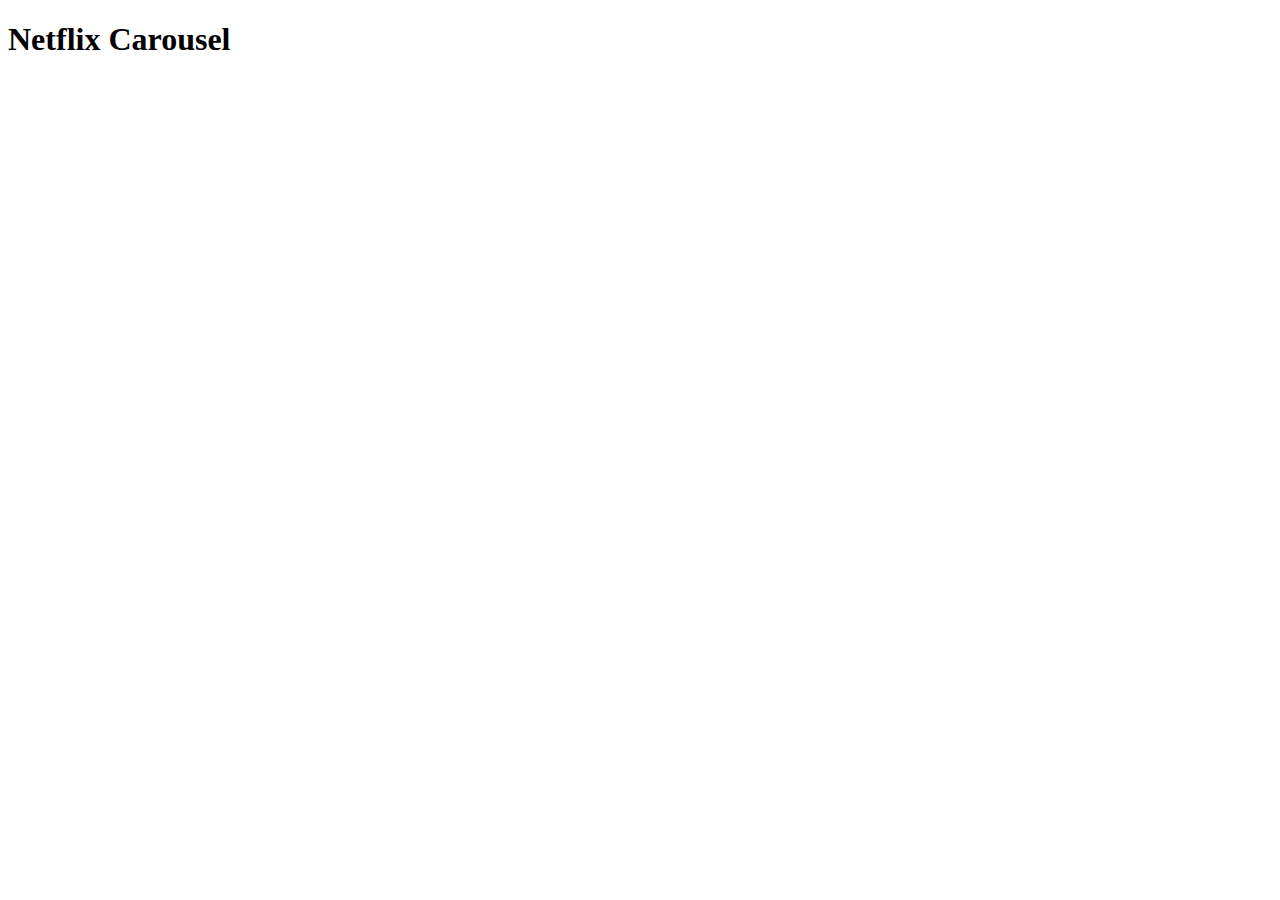
==== examples/netflix-carousel.html @ f88c274d "Adding examples" ====
<!DOCTYPE html>
<html>
    <head>
    <meta charset="utf-8">
    <meta name="viewport" content="width=device-width, initial-scale=1">
    <title>Riley Johnston - Examples - Netflix Carousel</title>
    <meta name="description" content="Welcome to my website! I am Riley, I write code.">
    <meta name="author" content="Riley Johnston">
    <link rel="icon" href="/favicon.ico">
    <link rel="icon" href="/favicon.svg" type="image/svg+xml">
</head>
<body>
    <h1>Netflix Carousel</h1>
</body>
</html>
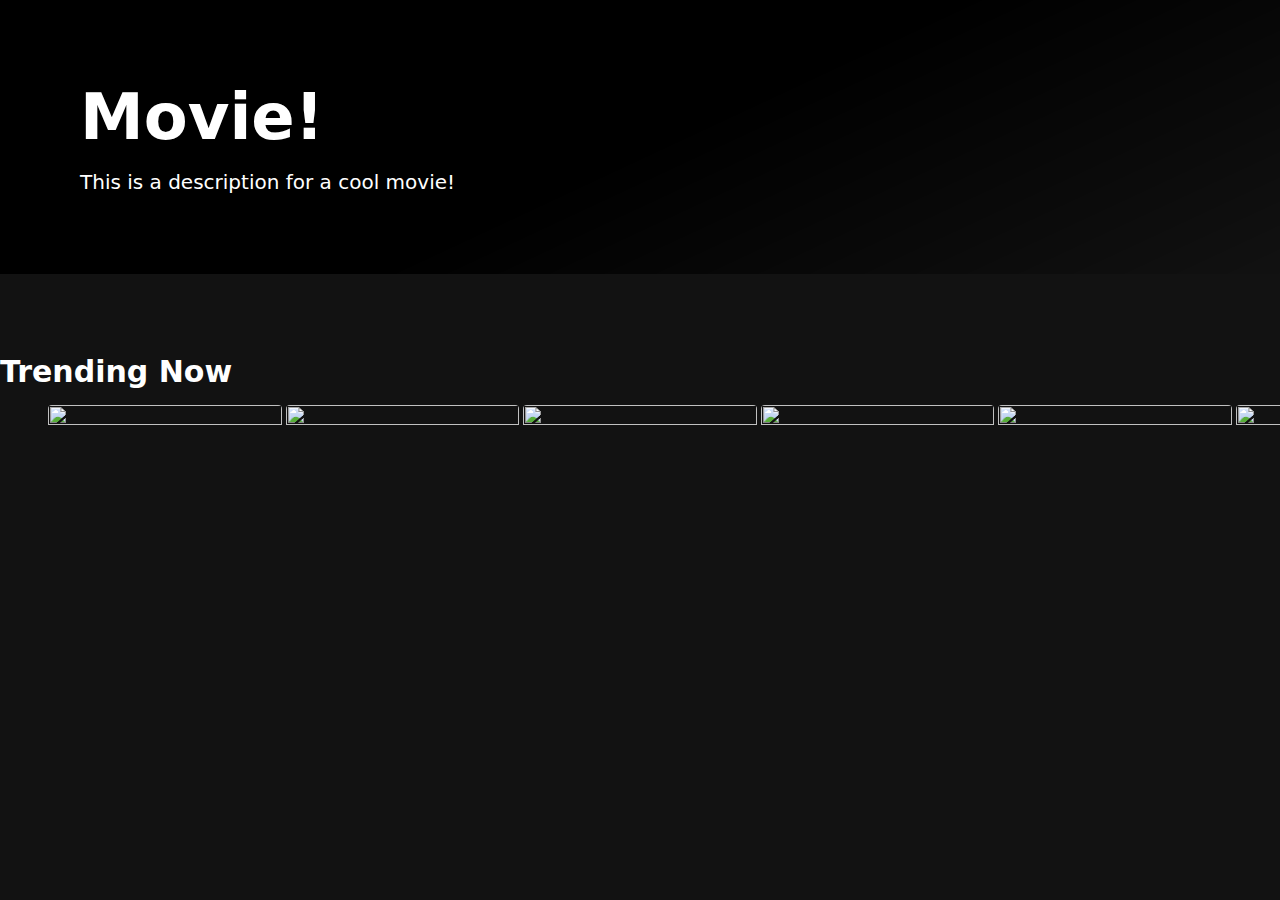
==== commit e7788a1c: "examples" ====
--- a/examples/netflix-carousel.html
+++ b/examples/netflix-carousel.html
@@ -1,15 +1,157 @@
 <!DOCTYPE html>
 <html>
-    <head>
+
+<head>
     <meta charset="utf-8">
     <meta name="viewport" content="width=device-width, initial-scale=1">
     <title>Riley Johnston - Examples - Netflix Carousel</title>
     <meta name="description" content="Welcome to my website! I am Riley, I write code.">
     <meta name="author" content="Riley Johnston">
+    <link rel="stylesheet" href="/examples/netflix-carousel.css">
     <link rel="icon" href="/favicon.ico">
     <link rel="icon" href="/favicon.svg" type="image/svg+xml">
 </head>
+
 <body>
-    <h1>Netflix Carousel</h1>
+    <header class="page-header">
+        <div class="container flow">
+            <h1 class="page-title">Movie!</h1>
+            <p>This is a description for a cool movie!</p>
+        </div>
+    </header>
+    <main>
+        <h2 class="section-title">Trending Now</h2>
+        <div class="media-container">
+        <section class="media-scroller">
+
+            <!-- Group 1 -->
+
+            <ul class="media-group" id="group-1">
+                <li class="media-element">
+                    <img src="https://images.unsplash.com/photo-1601892782633-675465fa7f3a?crop=entropy&cs=tinysrgb&fit=max&fm=jpg&ixid=MnwxNDU4OXwwfDF8cmFuZG9tfHx8fHx8fHx8MTY0MzM5ODcyOA&ixlib=rb-1.2.1&q=80&w=400" alt="" />
+                </li>
+                <li class="media-element">
+                    <img src="https://images.unsplash.com/photo-1601892782633-675465fa7f3a?crop=entropy&cs=tinysrgb&fit=max&fm=jpg&ixid=MnwxNDU4OXwwfDF8cmFuZG9tfHx8fHx8fHx8MTY0MzM5ODcyOA&ixlib=rb-1.2.1&q=80&w=400" alt="" />
+                </li>
+                <li class="media-element">
+                    <img src="https://images.unsplash.com/photo-1601892782633-675465fa7f3a?crop=entropy&cs=tinysrgb&fit=max&fm=jpg&ixid=MnwxNDU4OXwwfDF8cmFuZG9tfHx8fHx8fHx8MTY0MzM5ODcyOA&ixlib=rb-1.2.1&q=80&w=400" alt="" />
+                </li>
+                <li class="media-element">
+                    <img src="https://images.unsplash.com/photo-1601892782633-675465fa7f3a?crop=entropy&cs=tinysrgb&fit=max&fm=jpg&ixid=MnwxNDU4OXwwfDF8cmFuZG9tfHx8fHx8fHx8MTY0MzM5ODcyOA&ixlib=rb-1.2.1&q=80&w=400" alt="" />
+                </li>
+                <li class="media-element">
+                    <img src="https://images.unsplash.com/photo-1601892782633-675465fa7f3a?crop=entropy&cs=tinysrgb&fit=max&fm=jpg&ixid=MnwxNDU4OXwwfDF8cmFuZG9tfHx8fHx8fHx8MTY0MzM5ODcyOA&ixlib=rb-1.2.1&q=80&w=400" alt="" />
+                </li>
+                <a class="next" href="#group-2" aria-label="next">
+                    <svg>
+                        <use href="#next"></use>
+                    </svg>
+                </a>
+            </ul>
+
+            <!-- Group 2 -->
+
+            <ul class="media-group" id="group-2">
+                <a class="previous" href="#group-1">
+                    <svg>
+                        <use href="#previous"></use>
+                    </svg>
+                </a>
+                <li class="media-element">
+                    <img src="https://images.unsplash.com/photo-1601892782633-675465fa7f3a?crop=entropy&cs=tinysrgb&fit=max&fm=jpg&ixid=MnwxNDU4OXwwfDF8cmFuZG9tfHx8fHx8fHx8MTY0MzM5ODcyOA&ixlib=rb-1.2.1&q=80&w=400" alt="" />
+                </li>
+                <li class="media-element">
+                    <img src="https://images.unsplash.com/photo-1601892782633-675465fa7f3a?crop=entropy&cs=tinysrgb&fit=max&fm=jpg&ixid=MnwxNDU4OXwwfDF8cmFuZG9tfHx8fHx8fHx8MTY0MzM5ODcyOA&ixlib=rb-1.2.1&q=80&w=400" alt="" />
+                </li>
+                <li class="media-element">
+                    <img src="https://images.unsplash.com/photo-1601892782633-675465fa7f3a?crop=entropy&cs=tinysrgb&fit=max&fm=jpg&ixid=MnwxNDU4OXwwfDF8cmFuZG9tfHx8fHx8fHx8MTY0MzM5ODcyOA&ixlib=rb-1.2.1&q=80&w=400" alt="" />
+                </li>
+                <li class="media-element">
+                    <img src="https://images.unsplash.com/photo-1601892782633-675465fa7f3a?crop=entropy&cs=tinysrgb&fit=max&fm=jpg&ixid=MnwxNDU4OXwwfDF8cmFuZG9tfHx8fHx8fHx8MTY0MzM5ODcyOA&ixlib=rb-1.2.1&q=80&w=400" alt="" />
+                </li>
+                <li class="media-element">
+                    <img src="https://images.unsplash.com/photo-1601892782633-675465fa7f3a?crop=entropy&cs=tinysrgb&fit=max&fm=jpg&ixid=MnwxNDU4OXwwfDF8cmFuZG9tfHx8fHx8fHx8MTY0MzM5ODcyOA&ixlib=rb-1.2.1&q=80&w=400" alt="" />
+                </li>
+
+                <a class="next" href="#group-3" aria-label="next">
+                    <svg>
+                        <use href="#next"></use>
+                    </svg>
+                </a>
+            </ul>
+
+            <!-- Group 3 -->
+
+            <ul class="media-group" id="group-3">
+                <a class="previous" href="#group-2">
+                    <svg>
+                        <use href="#previous"></use>
+                    </svg>
+                </a>
+                <li class="media-element">
+                    <img src="https://images.unsplash.com/photo-1601892782633-675465fa7f3a?crop=entropy&cs=tinysrgb&fit=max&fm=jpg&ixid=MnwxNDU4OXwwfDF8cmFuZG9tfHx8fHx8fHx8MTY0MzM5ODcyOA&ixlib=rb-1.2.1&q=80&w=400" alt="" />
+                </li>
+                <li class="media-element">
+                    <img src="https://images.unsplash.com/photo-1601892782633-675465fa7f3a?crop=entropy&cs=tinysrgb&fit=max&fm=jpg&ixid=MnwxNDU4OXwwfDF8cmFuZG9tfHx8fHx8fHx8MTY0MzM5ODcyOA&ixlib=rb-1.2.1&q=80&w=400" alt="" />
+                </li>
+                <li class="media-element">
+                    <img src="https://images.unsplash.com/photo-1601892782633-675465fa7f3a?crop=entropy&cs=tinysrgb&fit=max&fm=jpg&ixid=MnwxNDU4OXwwfDF8cmFuZG9tfHx8fHx8fHx8MTY0MzM5ODcyOA&ixlib=rb-1.2.1&q=80&w=400" alt="" />
+                </li>
+                <li class="media-element">
+                    <img src="https://images.unsplash.com/photo-1601892782633-675465fa7f3a?crop=entropy&cs=tinysrgb&fit=max&fm=jpg&ixid=MnwxNDU4OXwwfDF8cmFuZG9tfHx8fHx8fHx8MTY0MzM5ODcyOA&ixlib=rb-1.2.1&q=80&w=400" alt="" />
+                </li>
+                <li class="media-element">
+                    <img src="https://images.unsplash.com/photo-1601892782633-675465fa7f3a?crop=entropy&cs=tinysrgb&fit=max&fm=jpg&ixid=MnwxNDU4OXwwfDF8cmFuZG9tfHx8fHx8fHx8MTY0MzM5ODcyOA&ixlib=rb-1.2.1&q=80&w=400" alt="" />
+                </li>
+                <a class="next" href="#group-4" aria-label="next">
+                    <svg>
+                        <use href="#next"></use>
+                    </svg>
+                </a>
+            </ul>
+
+            <!-- Group 4 -->
+
+            <ul class="media-group" id="group-4">
+                <a class="previous" href="#group-3">
+                    <svg>
+                        <use href="#previous"></use>
+                    </svg>
+                </a>
+                <li class="media-element">
+                    <img src="https://images.unsplash.com/photo-1601892782633-675465fa7f3a?crop=entropy&cs=tinysrgb&fit=max&fm=jpg&ixid=MnwxNDU4OXwwfDF8cmFuZG9tfHx8fHx8fHx8MTY0MzM5ODcyOA&ixlib=rb-1.2.1&q=80&w=400" alt="" />
+                </li>
+                <li class="media-element">
+                    <img src="https://images.unsplash.com/photo-1601892782633-675465fa7f3a?crop=entropy&cs=tinysrgb&fit=max&fm=jpg&ixid=MnwxNDU4OXwwfDF8cmFuZG9tfHx8fHx8fHx8MTY0MzM5ODcyOA&ixlib=rb-1.2.1&q=80&w=400" alt="" />
+                </li>
+                <li class="media-element">
+                    <img src="https://images.unsplash.com/photo-1601892782633-675465fa7f3a?crop=entropy&cs=tinysrgb&fit=max&fm=jpg&ixid=MnwxNDU4OXwwfDF8cmFuZG9tfHx8fHx8fHx8MTY0MzM5ODcyOA&ixlib=rb-1.2.1&q=80&w=400" alt="" />
+                </li>
+                <li class="media-element">
+                    <img src="https://images.unsplash.com/photo-1601892782633-675465fa7f3a?crop=entropy&cs=tinysrgb&fit=max&fm=jpg&ixid=MnwxNDU4OXwwfDF8cmFuZG9tfHx8fHx8fHx8MTY0MzM5ODcyOA&ixlib=rb-1.2.1&q=80&w=400" alt="" />
+                </li>
+                <li class="media-element">
+                    <img src="https://images.unsplash.com/photo-1601892782633-675465fa7f3a?crop=entropy&cs=tinysrgb&fit=max&fm=jpg&ixid=MnwxNDU4OXwwfDF8cmFuZG9tfHx8fHx8fHx8MTY0MzM5ODcyOA&ixlib=rb-1.2.1&q=80&w=400" alt="" />
+                </li>
+            </ul>
+            <div class="nav-indicators">
+                <div></div>
+                <div></div>
+                <div></div>
+                <div></div>
+            </div>
+        </section>
+    </div>
+    </main>
+    <svg>
+        <symbol id="next" viewBox="0 0 256 512">
+            <path fill="white" d="M224.3 273l-136 136c-9.4 9.4-24.6 9.4-33.9 0l-22.6-22.6c-9.4-9.4-9.4-24.6 0-33.9l96.4-96.4-96.4-96.4c-9.4-9.4-9.4-24.6 0-33.9L54.3 103c9.4-9.4 24.6-9.4 33.9 0l136 136c9.5 9.4 9.5 24.6.1 34z" />
+        </symbol>
+
+        <symbol id="previous" viewBox="0 0 256 512">
+            <path fill="white" d="M31.7 239l136-136c9.4-9.4 24.6-9.4 33.9 0l22.6 22.6c9.4 9.4 9.4 24.6 0 33.9L127.9 256l96.4 96.4c9.4 9.4 9.4 24.6 0 33.9L201.7 409c-9.4 9.4-24.6 9.4-33.9 0l-136-136c-9.5-9.4-9.5-24.6-.1-34z" />
+        </symbol>
+    </svg>
 </body>
+
 </html>--- a/examples/netflix-carousel.css
+++ b/examples/netflix-carousel.css
@@ -0,0 +1,197 @@
+* {
+    margin: 0;
+}
+
+*,
+*::before,
+*::after {
+    box-sizing: border-box;
+}
+
+body {
+    font-family: system-ui;
+    font-size: 1.25rem;
+    color: white;
+    background: #121212;
+}
+
+img,
+svg {
+    max-width: 100%;
+    display: block;
+}
+
+/* general styling */
+
+.container {
+    inline-size: min(100% - 4rem, 70rem);
+    margin-inline: auto;
+}
+
+.flow {
+    display: grid;
+    gap: var(--flow-spacer, 1rem);
+}
+
+.page-header {
+    padding-block: 5rem;
+    margin-block-end: 5rem;
+    background-image: url("https://images.unsplash.com/photo-1641353989082-9b15fa661805?crop=entropy&cs=tinysrgb&fit=max&fm=jpg&ixid=MnwxNDU4OXwwfDF8cmFuZG9tfHx8fHx8fHx8MTY0MzM5ODcyOA&ixlib=rb-1.2.1&q=80&w=1200"),
+        linear-gradient(-25deg, rgb(0 0 0 / 0), rgb(0 0 0 / 1) 50%);
+    background-size: cover;
+    background-blend-mode: multiply;
+    color: white;
+}
+
+.page-title {
+    font-size: 4rem;
+    margin: 0;
+}
+
+.section-title {
+    margin-block: 4rem 1rem;
+}
+
+/* Media */
+
+.media-container {
+    position: relative;
+}
+
+.media-scroller {
+    grid-auto-columns: 100%;
+    overflow-x: hidden;
+    scroll-behavior: smooth;
+    padding: 0 3rem;
+    scroll-padding-inline: 3rem;
+}
+
+.media-scroller,
+.media-group {
+    display: grid;
+    gap: .25rem;
+    grid-auto-flow: column;
+}
+
+.media-group {
+    grid-auto-columns: 1fr;
+}
+
+.media-group,
+.media-element {
+    padding: 0;
+    list-style-type: none;
+    margin: 0;
+}
+
+.media-element {
+    border-radius: .25rem;
+    overflow: hidden;
+}
+
+.media-element>img {
+    width: 100%;
+    aspect-ratio: 16 / 9;
+    object-fit: cover;
+}
+
+.next, .previous {
+    display: none;
+    z-index: 10;
+    position: absolute;
+    width: 3rem;
+    padding: 0 1rem;
+    background: rgb(0 0 0 / 0);
+    opacity: 0;
+    top: 0;
+    bottom: 0;
+    align-items: center;
+}
+
+.media-scroller:hover :where(.next, .previous){
+    opacity: 1;   
+}
+
+:where(.next, .previous):hover {
+    background: rgb(0 0 0 / 0.4);
+}
+
+:where(.next, .previous) > svg {
+    transition: transform 60ms linear;
+    transform: scale(1);
+}
+
+:where(.next, .previous):hover > svg{
+    transform: scale(1.2);
+}
+
+.previous {
+    left: 0;
+}
+
+.next {
+    right: 0;
+}
+
+.media-group:target :where(.next, .previous) {
+    display: flex;
+}
+
+.media-group:first-child :where(.next, .previous) {
+    display: flex;
+}
+
+.media-scroller:has(:target:not(:first-child))
+  .media-group:first-of-type
+  .next {
+  display: none;
+}
+
+/* Nav Indicators */
+
+.nav-indicators {
+position: absolute;
+display: flex;
+gap: 3.5px;
+top: -1.3rem;
+right: 2rem;
+opacity: 0;
+}
+
+.media-scroller:hover .nav-indicators{
+    opacity: 1;   
+}
+
+.nav-indicators > * {
+    width: 1rem;
+    height: 2px;
+    background: white;
+    opacity: .5;
+}
+
+.media-scroller:has(.media-group:target)
+  .navigation-indicators
+  > *:nth-child(1) {
+  opacity: 0.5;
+}
+
+.navigation-indicators > *:nth-child(1),
+.media-group:nth-child(1):target ~ .navigation-indicators > *:nth-child(1) {
+  opacity: 1;
+}
+
+.media-group:nth-child(2):target ~ .navigation-indicators > *:nth-child(2) {
+  opacity: 1;
+}
+
+.media-group:nth-child(3):target ~ .navigation-indicators > *:nth-child(3) {
+  opacity: 1;
+}
+
+.media-group:nth-child(4):target ~ .navigation-indicators > *:nth-child(4) {
+  opacity: 1;
+}
+
+.media-scroller:hover .navigation-indicators {
+  opacity: 1;
+}